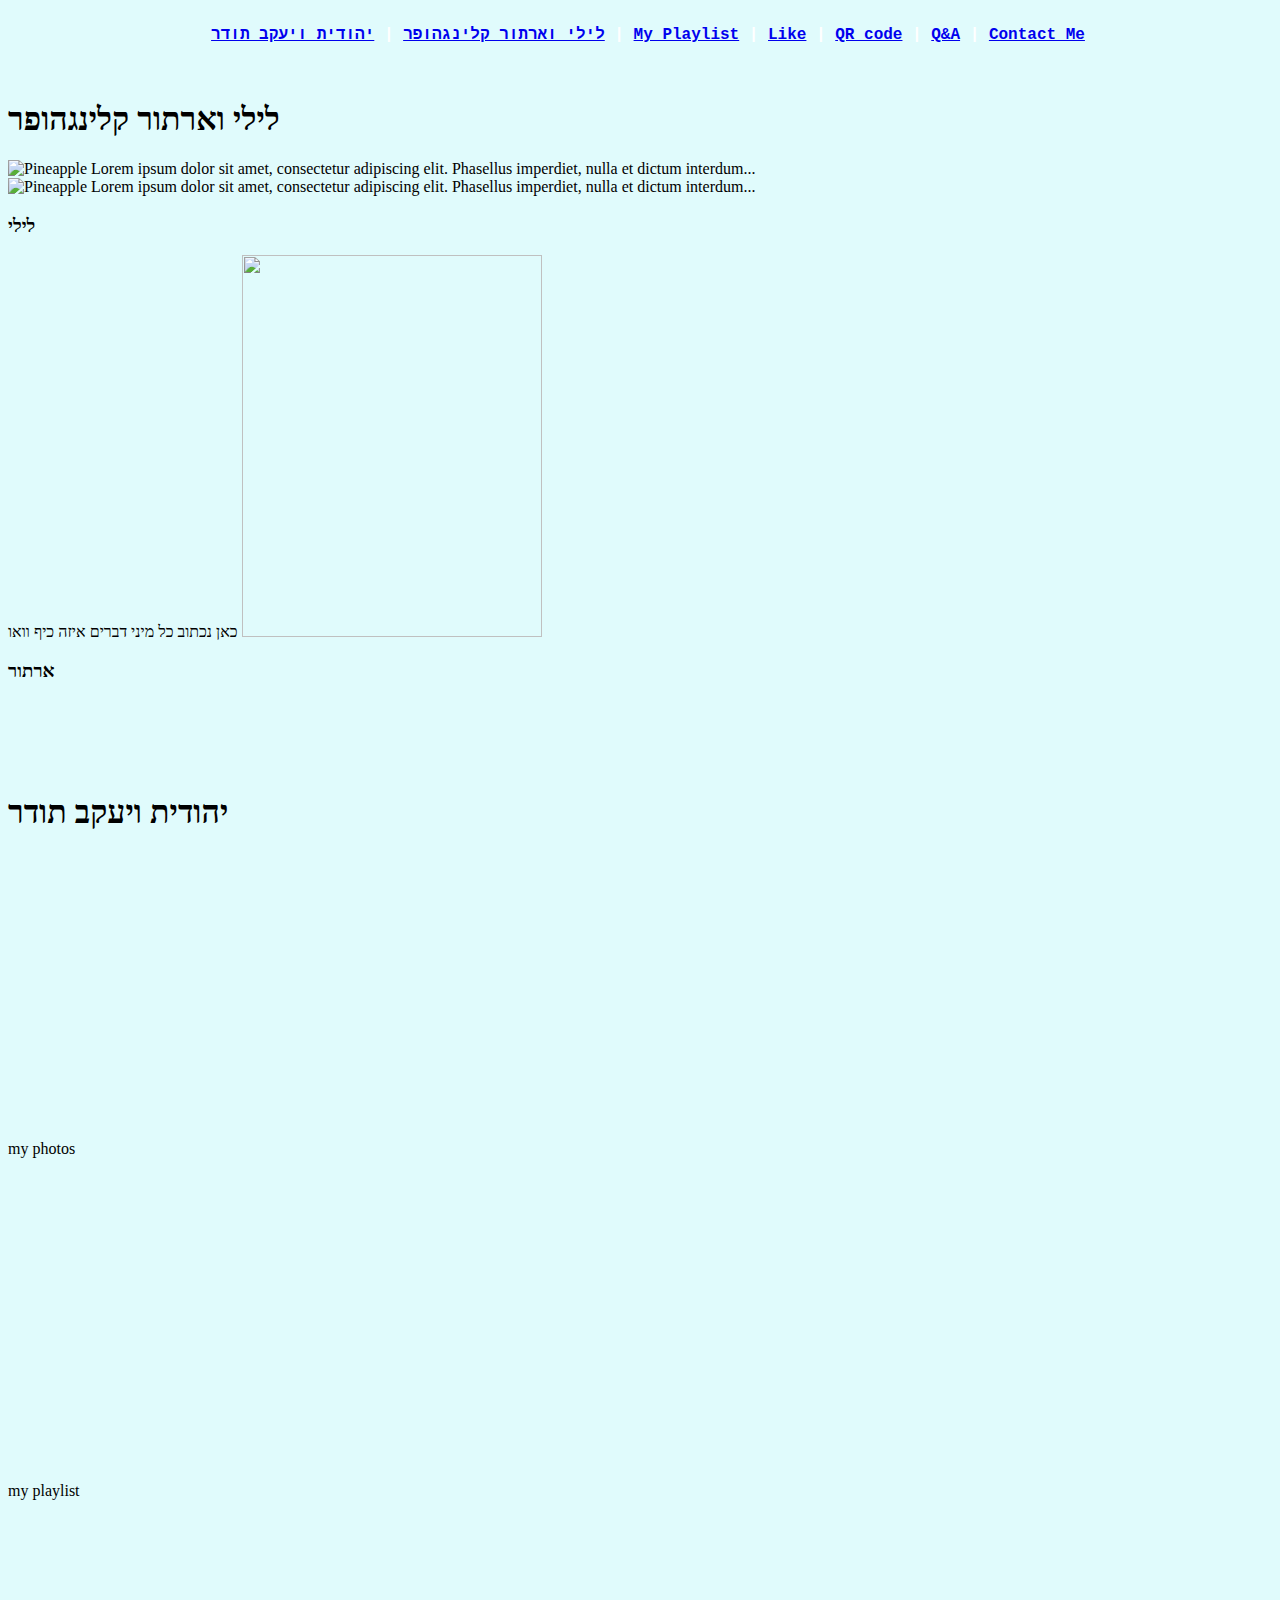
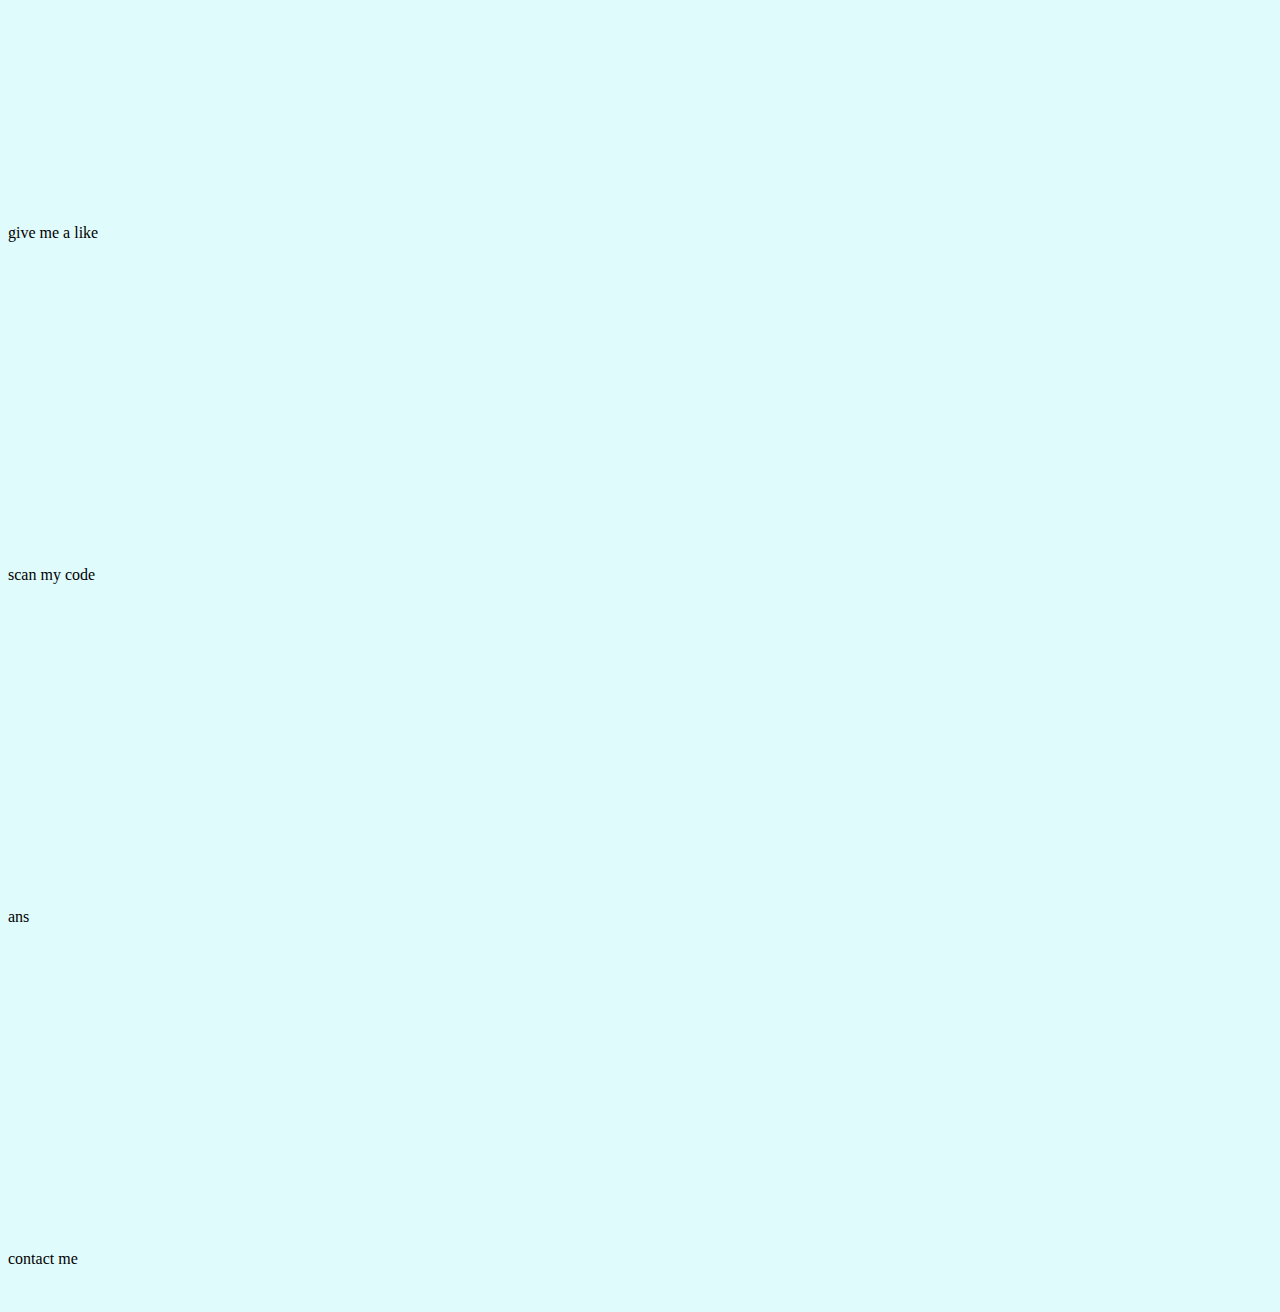
==== inde_original.html @ 2a9674c4 "Changed file names. Fixing about section" ====
<!DOCTYPE html>
<html>
<head>
<link rel="stylesheet" type="text/css" href="style.css" />
</head>
<body>
<div id="menu">
<br/>
<a href="#KlinghofferAbout">לילי וארתור קלינגהופר</a> | <a href="#TodderAbout">יהודית ויעקב תודר</a> | <a href="#playlist">My Playlist</a> | <a href="#like">Like</a> | <a href="#qrcoder">QR code</a> | <a href="#spa">Q&A</a>
 | <a href="#contact">Contact Me</a>
</div>
		  
<section id="KlinghofferAbout" class="About">
<br/>
<br/>
<br/>
<br/>
<h1>לילי וארתור קלינגהופר</h1>

<div class="clearfix">
  <img class="img2" src="https://imgur.com/ONGPCQ5.png" alt="Pineapple" width="170" height="170">
  Lorem ipsum dolor sit amet, consectetur adipiscing elit. Phasellus imperdiet, nulla et dictum interdum...
</div>
<div class="clearfix">
  <img class="img2" src="https://imgur.com/ONGPCQ5.png" alt="Pineapple" width="170" height="170">
  Lorem ipsum dolor sit amet, consectetur adipiscing elit. Phasellus imperdiet, nulla et dictum interdum...
</div>




<h3>לילי</h3>
כאן נכתוב כל מיני דברים איזה כיף וואו
<img src=https://imgur.com/ONGPCQ5.png width=300 height=381.58 id="info" />
<h3>ארתור</h3>
</section>

<section id="TodderAbout" class="About">
  <br/>
  <br/>
  <br/>
  <br/>
  <h1>יהודית ויעקב תודר</h1>
  </section>

<section id="photos" class="section">
<br/>
<br/>
<br/>
<br/>
<br/>
<br/>
<br/>
<br/>
<br/>
<br/>
<br/>
<br/>
<br/>
<br/>
<br/>
<br/>
my photos
<br/>
<br/>
<br/>
</section>

<section id="playlist" class="section">
<br/>
<br/>
<br/>
<br/>
<br/>
<br/>
<br/>
<br/>
<br/>
<br/>
<br/>
<br/>
<br/>
<br/>
<br/>
<br/>
my playlist
<br/>
<br/>
<br/>
</section>

<section id="like" class="section">
<br/>
<br/>
<br/>
<br/>
<br/>
<br/>
<br/>
<br/>
<br/>
<br/>
<br/>
<br/>
<br/>
<br/>
<br/>
<br/>
give me a like
<br/>
<br/>
<br/>
</section>

<section id="qrcoder" class="section">
<br/>
<br/>
<br/>
<br/>
<br/>
<br/>
<br/>
<br/>
<br/>
<br/>
<br/>
<br/>
<br/>
<br/>
<br/>
<br/>
scan my code
<br/>
<br/>
<br/>
</section>

<section id="spa" class="section">
<br/>
<br/>
<br/>
<br/>
<br/>
<br/>
<br/>
<br/>
<br/>
<br/>
<br/>
<br/>
<br/>
<br/>
<br/>
<br/>
ans
<br/>
<br/>
<br/>
</section>

<section id="contact" class="section">
<br/>
<br/>
<br/>
<br/>
<br/>
<br/>
<br/>
<br/>
<br/>
<br/>
<br/>
<br/>
<br/>
<br/>
<br/>
<br/>
contact me
<br/>
<br/>
<br/>
</section>


<script type="text/javascript">
$(function(){
  $("#nav a").click(function(e){
    e.preventDefault();
    $('html,body').scrollTo(this.hash,this.hash); 
  });
});
</script>
<script type="text/javascript">
 $(document).scroll(function() {
    $('#menu').toggle($(this).scrollTop()>1000)
 });​
 </script>
</body>
</html>
---- style.css ----
.dropbtn {
	background-color: #293241;
	color: white;
	padding: 16px;
	font-size: 16px;
	min-width: 180px;
	border: none;
}

.dropdown {
	position: relative;
	display: inline-block;
}
  
.dropdown-content {
	display: none;
	position: absolute;
	background-color: #f1f1f1;
	min-width: 180px;
	box-shadow: 0px 8px 16px 0px rgba(0,0,0,0.2);
	z-index: 1;
}
  
.dropdown-content a {
	color: black;
	padding: 12px 16px;
	text-decoration: none;
	display: block;
}
  
.dropdown-content a:hover {background-color: #ddd;}
  
.dropdown:hover .dropdown-content {display: block;}
  
.dropbtn:hover {background-color: #3D5A80;}

.dropbtn a {color: white;}

#menu
{
	position: fixed;
	width: 100%;
	padding-top: 10px;
	margin-top: -10px;
	border-top: 10px;
	padding-bottom: 10px;
	text-align: center;
	font-family: 'Courier New', monospace;
	font-weight: bold;
	color: white;
	background-color: #e0fbfc;
}

.AboutSection
{
	text-align: right;
	vertical-align: middle;
}

.AboutSection::after
{
	content: "";
	clear: both;
	display: table;
}

.AboutPhotos
{
	float: right;
	margin-left: 2%;
}

.Container
{
	text-align: center;
	font-family: 'Arial', Helvetica, sans-serif;
	margin-right: 2%;
	margin-left: 2%;
}

.Pictures>.row {
    display: grid;
    grid-template-columns: repeat(3, 1fr);
    grid-template-rows: repeat(1, 30vw);
    grid-gap: 5px;
}

.FamilyPhotos {
    height: 80%;
    width: 80%;
    object-fit: cover;
    border-radius: 20%;
}

.Music
{
	clear: both;
}

.Break
{
	padding-bottom: 5%;
}

body
{
	background-color: #e0fbfc;
}
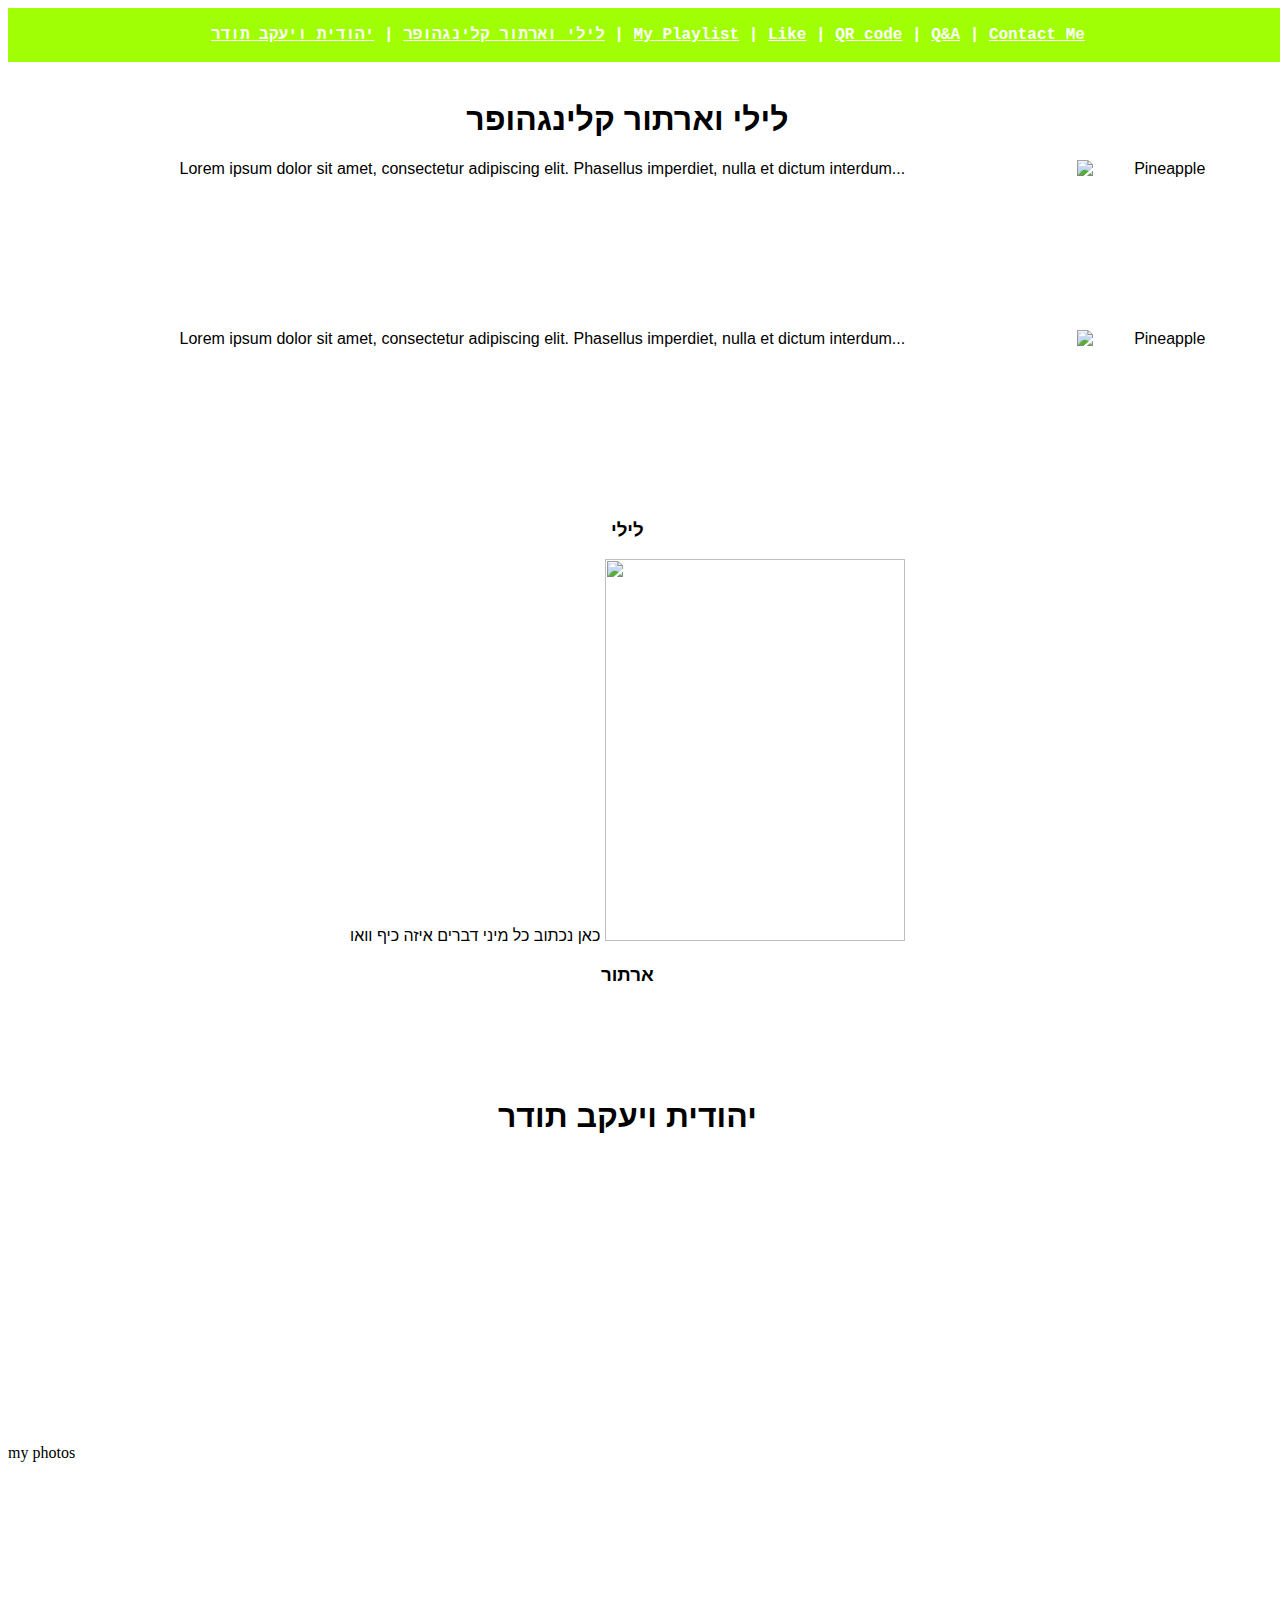
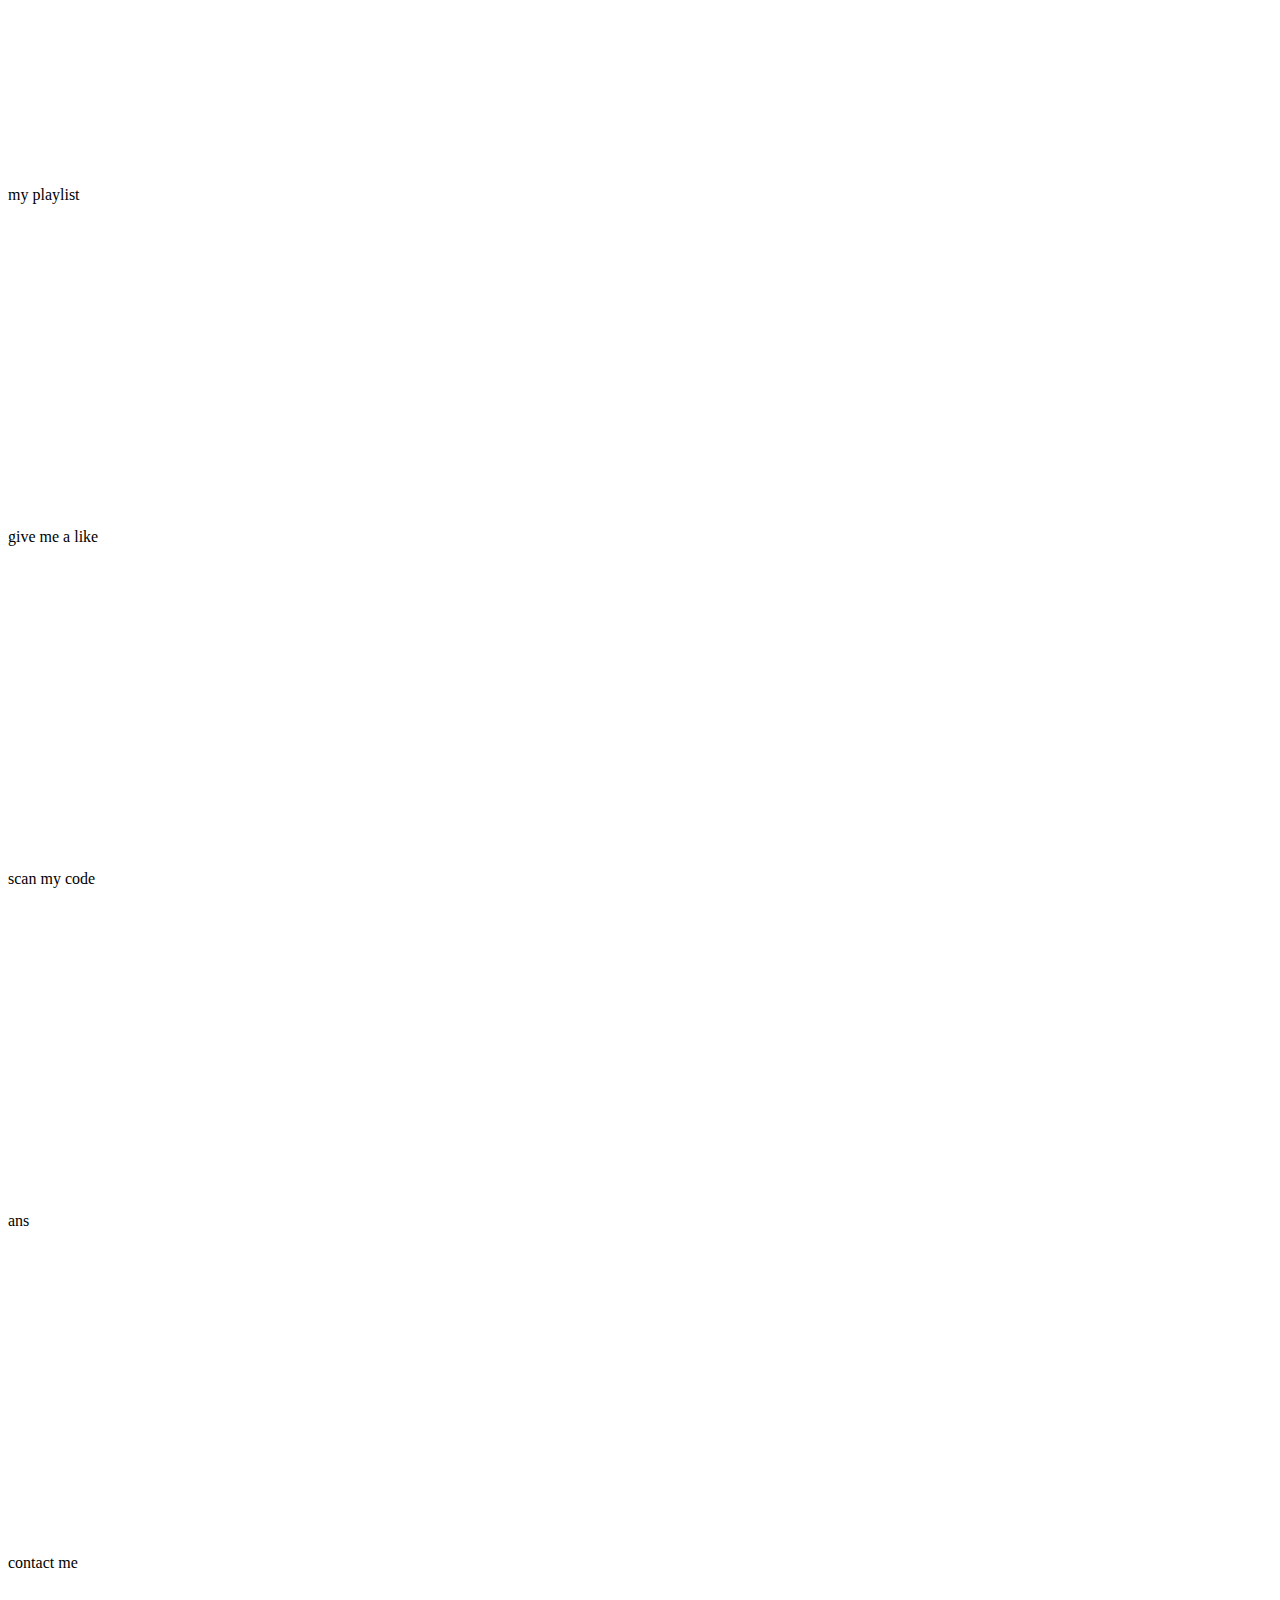
==== commit c56dcfc2: "Fixing css link" ====
--- a/inde_original.html
+++ b/inde_original.html
@@ -1,7 +1,7 @@
 <!DOCTYPE html>
 <html>
 <head>
-<link rel="stylesheet" type="text/css" href="style.css" />
+<link rel="stylesheet" type="text/css" href="style_original.css" />
 </head>
 <body>
 <div id="menu">
--- a/style_original.css
+++ b/style_original.css
@@ -0,0 +1,34 @@
+
+a:link{
+	color: white;
+}
+
+#menu
+{
+	position: fixed;
+	width: 100%;
+	height: 6%;
+	background: #A0FF04;
+	text-align: center;
+	font-family: 'Courier New', monospace;
+	font-weight: bold;
+	color: white;
+}
+
+
+.About
+{
+	text-align: center;
+	font-family: 'Arial', Helvetica, sans-serif;
+	margin-right: 2%;
+}
+
+.clearfix::after {
+  content: "";
+  clear: both;
+  display: table;
+}
+
+.img2 {
+  float: right;
+}